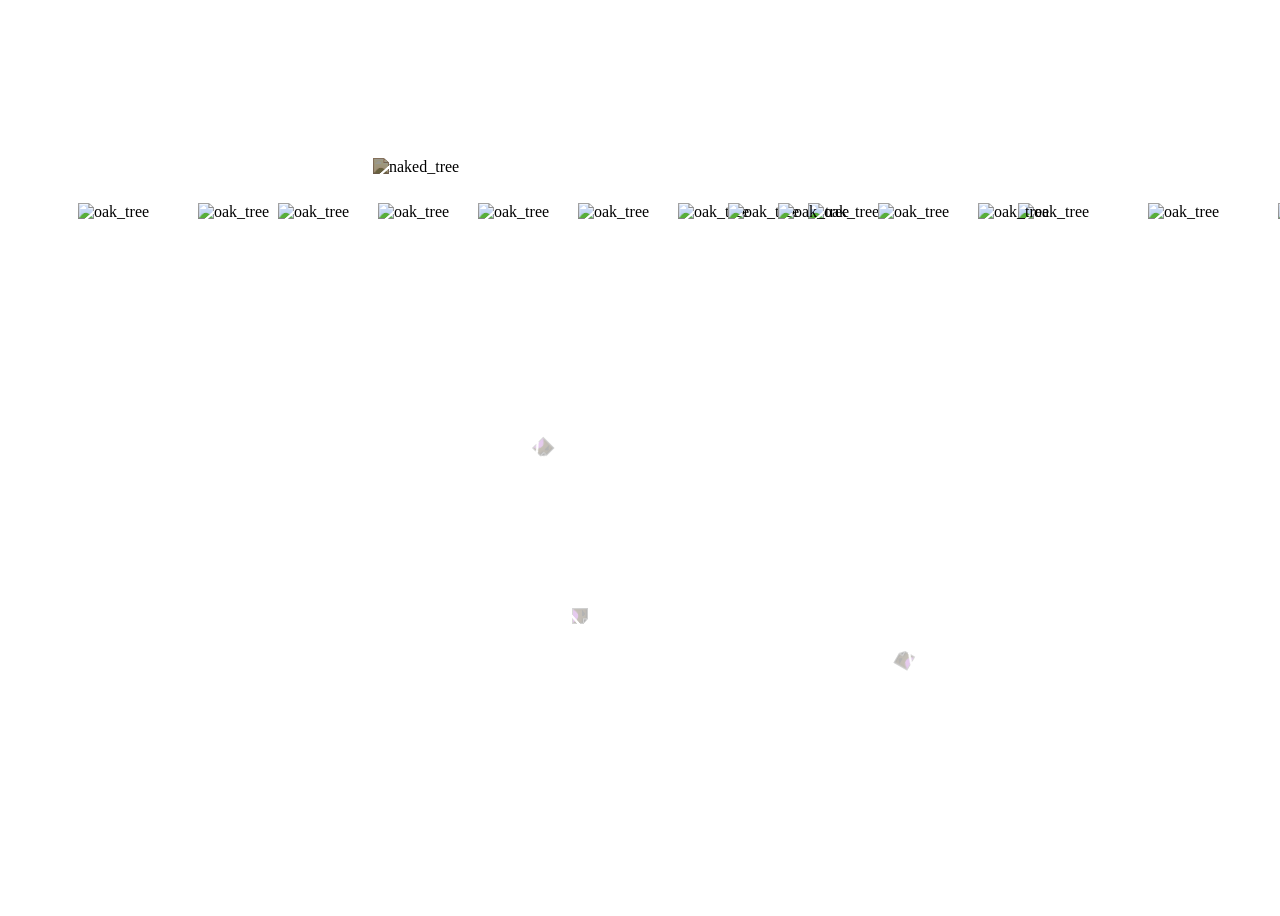
==== index.html @ 1b122998 "move file location" ====
<!DOCTYPE html>
<html lang="en">
<head>
	<!-- Metadata information--don't edit! -->
	<meta charset="utf-8">
	<meta content="initial-scale=1.0,width=device-width" name="viewport">

	<!-- Add your website title here -->
	<title>LookAtTheTrees</title> 

	<!-- CSS document link setups -->
	<link href="starter-kit\css\styles.css" rel="stylesheet" type="text/css">
	<link href="starter-kit\css\styles.css" rel="stylesheet" type="text/css">
	
	<!-- Googlefonts linking setup -->
	<link rel="preconnect" href="https://fonts.googleapis.com">
	<link rel="preconnect" href="https://fonts.gstatic.com" crossorigin>
	<link href="https://fonts.googleapis.com/css2?family=Silkscreen:wght@400;700&display=swap" rel="stylesheet">
	
	<!-- JQuery link setup--uncomment below to setup JQuery-->
	<script src="https://ajax.googleapis.com/ajax/libs/jquery/3.5.1/jquery.min.js"></script>
	
	<!-- JS document link setup--uncomment below to link your .js file -->
	<script src="starter-kit\js\scripts.js"></script>

	<!-- Favicon link setup--uncomment below to setup your favicon -->
	<link rel="icon" type="image/png" href="starter-kit\images\favicon2.ico">
	
</head>

<body>
	<!-- Your HTML here -->
	<div class="fade-overlay"></div>

	<div class="viewport">
		<div class="world" id="world">
			<div class="view3">
				<img src="https://64.media.tumblr.com/1326ce3f6366c059a469c63d449f4e78/1d54416c61d8e79c-19/s1280x1920/e5f516f4693e0b2fcc24ec3a2ca8b3b51f97a369.pnj" class="grass3" alt="view of dog on grass">
				<img src="https://64.media.tumblr.com/0e05bdb96f5a39c5b34034d36dc91c8b/82708342ac6c9538-6d/s1280x1920/82111f1553f23f64cbc54d864093457af76b2877.pnj" class="grass3_alt" alt="view of dog talking">
				<div class="magic-box">CLICK ME</div>
				<h5>Go Back</h5>
			</div>
			<!-- Landing first view with the tree image front and bottom center -->
			<div class="view1">

				<img alt="naked_tree" class="naked_tree" src="https://file.aiquickdraw.com/imgcompressed/img/compressed_082e163eae4d025dd6c738aea26f215f.webp">
				<div class="text-overlay">
					Stillness is what this tree represents. The naked tree with no leaves, no life.
				</div>
				
				<!-- Have 16 instances of the oak_tree -->
				<div class= 'oak_tree_container'>
					<img alt="oak_tree" class="oak_tree" src="https://greenoaktreeexperts.com/wp-content/uploads/2025/09/eaacd64c182c93bab392cfa9baca5d1e728e0ff8-e1757003446772.png">
					<img alt="oak_tree" class="oak_tree" src="https://greenoaktreeexperts.com/wp-content/uploads/2025/09/eaacd64c182c93bab392cfa9baca5d1e728e0ff8-e1757003446772.png">
					<img alt="oak_tree" class="oak_tree" src="https://greenoaktreeexperts.com/wp-content/uploads/2025/09/eaacd64c182c93bab392cfa9baca5d1e728e0ff8-e1757003446772.png">
					<img alt="oak_tree" class="oak_tree" src="https://greenoaktreeexperts.com/wp-content/uploads/2025/09/eaacd64c182c93bab392cfa9baca5d1e728e0ff8-e1757003446772.png">
					<img alt="oak_tree" class="oak_tree" src="https://greenoaktreeexperts.com/wp-content/uploads/2025/09/eaacd64c182c93bab392cfa9baca5d1e728e0ff8-e1757003446772.png">
					<img alt="oak_tree" class="oak_tree" src="https://greenoaktreeexperts.com/wp-content/uploads/2025/09/eaacd64c182c93bab392cfa9baca5d1e728e0ff8-e1757003446772.png">
					<img alt="oak_tree" class="oak_tree" src="https://greenoaktreeexperts.com/wp-content/uploads/2025/09/eaacd64c182c93bab392cfa9baca5d1e728e0ff8-e1757003446772.png">
					<img alt="oak_tree" class="oak_tree" src="https://greenoaktreeexperts.com/wp-content/uploads/2025/09/eaacd64c182c93bab392cfa9baca5d1e728e0ff8-e1757003446772.png">
					<img alt="oak_tree" class="oak_tree" src="https://greenoaktreeexperts.com/wp-content/uploads/2025/09/eaacd64c182c93bab392cfa9baca5d1e728e0ff8-e1757003446772.png">
					<img alt="oak_tree" class="oak_tree" src="https://greenoaktreeexperts.com/wp-content/uploads/2025/09/eaacd64c182c93bab392cfa9baca5d1e728e0ff8-e1757003446772.png">
					<img alt="oak_tree" class="oak_tree" src="https://greenoaktreeexperts.com/wp-content/uploads/2025/09/eaacd64c182c93bab392cfa9baca5d1e728e0ff8-e1757003446772.png">
					<img alt="oak_tree" class="oak_tree" src="https://greenoaktreeexperts.com/wp-content/uploads/2025/09/eaacd64c182c93bab392cfa9baca5d1e728e0ff8-e1757003446772.png">
					<img alt="oak_tree" class="oak_tree" src="https://greenoaktreeexperts.com/wp-content/uploads/2025/09/eaacd64c182c93bab392cfa9baca5d1e728e0ff8-e1757003446772.png">
					<img alt="oak_tree" class="oak_tree" src="https://greenoaktreeexperts.com/wp-content/uploads/2025/09/eaacd64c182c93bab392cfa9baca5d1e728e0ff8-e1757003446772.png">
					<img alt="oak_tree" class="oak_tree" src="https://greenoaktreeexperts.com/wp-content/uploads/2025/09/eaacd64c182c93bab392cfa9baca5d1e728e0ff8-e1757003446772.png">
					<img alt="oak_tree" class="oak_tree" src="https://greenoaktreeexperts.com/wp-content/uploads/2025/09/eaacd64c182c93bab392cfa9baca5d1e728e0ff8-e1757003446772.png">
					
					<div class="oak-text-overlay">
					Look at the trees. The bristles move with the wind. Look at the leaves. They continue to flow with life.
					</div>
				</div>

				<div class="grass-text-overlay">
					The grass follows the direction of the trees. Holding the creatures that walk upon it.
				</div>

				<!--Create people walking-->
				<div class="people_container">
					<img src="https://i.pinimg.com/originals/e8/b6/62/e8b66259686cf51f6a914e3bd93890ff.gif" class="person p1" alt="person walking">
					<img src="https://miro.medium.com/1*4HJQafpDb16vgkyNnmxEhA.gif" class="person p2" alt="person walking">
					<img src="https://assets-v2.lottiefiles.com/a/dff8a45e-4ac5-11ef-adb0-0b96a24b4ba0/7ZoHBdB4B7.gif" class="person p3" alt="person walking">
					<h5 class="zoom-back">Go Back</h5>
				</div>
				<!--Create navigation arrows: northwest, west, southeast -->
				<div class="nav_arrows">
					<img alt="northwest_arrow" class="northwest_arrow" src="https://cdn-icons-png.flaticon.com/512/32/32195.png">
					<img alt="west_arrow" class="west_arrow"  src="https://cdn-icons-png.flaticon.com/512/32/32195.png" onclick="panLeft()">
					<img alt="southeast_arrow" class="southeast_arrow" src="https://cdn-icons-png.flaticon.com/512/32/32195.png" onclick="panRight()">
				</div>
			</div>
			<div class="view2">
				<img src="https://i.pinimg.com/originals/28/c7/ef/28c7ef82daff1c65480d9433c5aeae93.gif" class="grass2">

				<!--Add image of butterfly flying in the scene-->
				<img src="https://sunrisegardensapts.com/butterflies%206.gif" class="butterfly" alt="butterfly flying">
				<h5>Go Back</h5>
			</div>
			
		</div>
	</div>

</body>

</html>
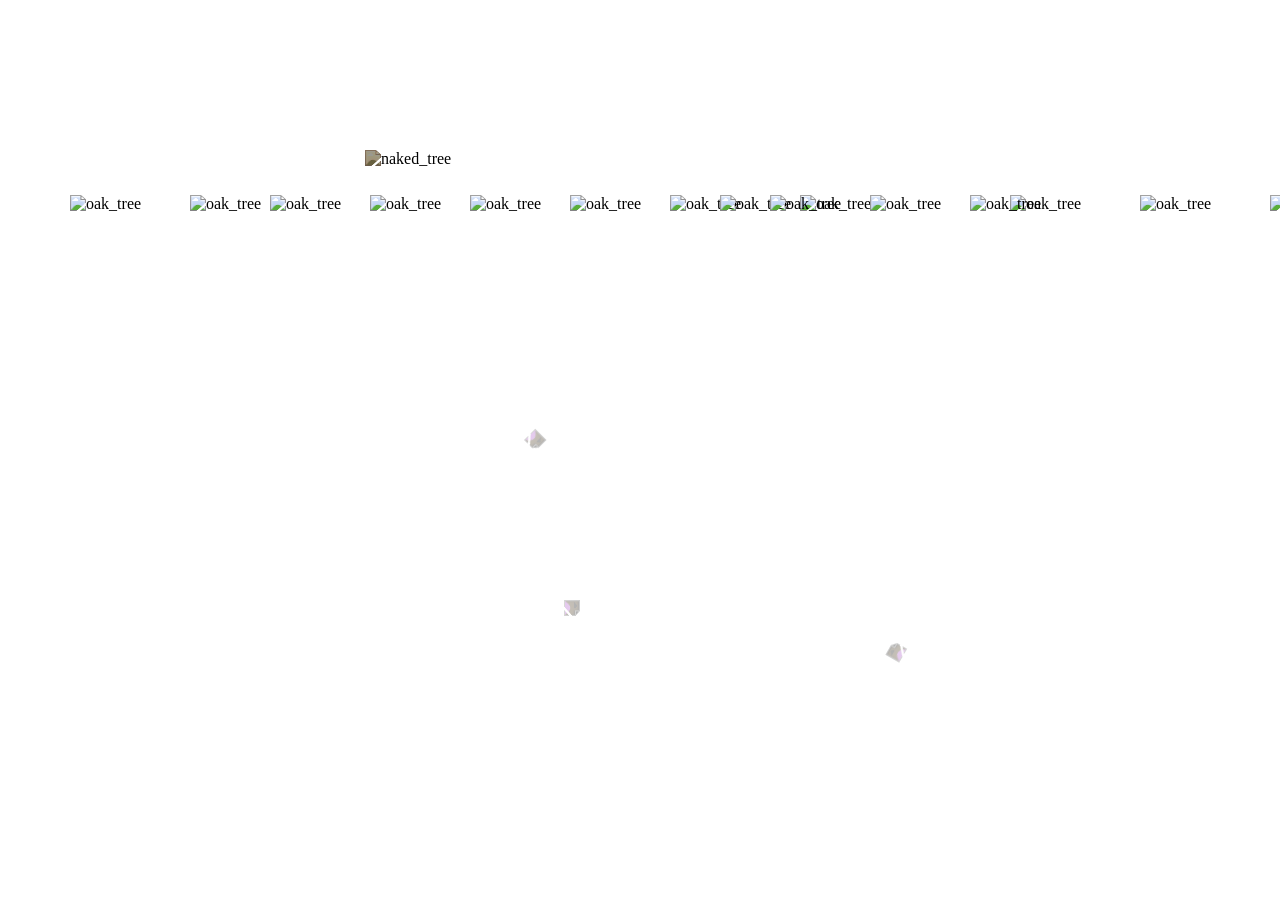
==== commit 4c38e570: "update overflow" ====
--- a/index.html
+++ b/index.html
@@ -9,8 +9,8 @@
 	<title>LookAtTheTrees</title> 
 
 	<!-- CSS document link setups -->
-	<link href="starter-kit\css\styles.css" rel="stylesheet" type="text/css">
-	<link href="starter-kit\css\styles.css" rel="stylesheet" type="text/css">
+	<link href="starter-kit/css/styles.css" rel="stylesheet" type="text/css">
+	<link href="starter-kit/css/reset.css" rel="stylesheet" type="text/css">
 	
 	<!-- Googlefonts linking setup -->
 	<link rel="preconnect" href="https://fonts.googleapis.com">
@@ -20,8 +20,7 @@
 	<!-- JQuery link setup--uncomment below to setup JQuery-->
 	<script src="https://ajax.googleapis.com/ajax/libs/jquery/3.5.1/jquery.min.js"></script>
 	
-	<!-- JS document link setup--uncomment below to link your .js file -->
-	<script src="starter-kit\js\scripts.js"></script>
+	
 
 	<!-- Favicon link setup--uncomment below to setup your favicon -->
 	<link rel="icon" type="image/png" href="starter-kit\images\favicon2.ico">
@@ -101,6 +100,8 @@
 		</div>
 	</div>
 
+	<!-- JS document link setup--uncomment below to link your .js file -->
+	<script src="starter-kit/js/scripts.js"></script>
 </body>
 
 </html>
--- a/starter-kit/css/styles.css
+++ b/starter-kit/css/styles.css
@@ -0,0 +1,561 @@
+/* Your styles here... */
+
+/* Keep each page the same size */
+.viewport {
+    width: 1530px;
+    height: 100vh;
+    position: relative;
+    overflow: hidden;
+    
+}
+
+/* Set the background image for the grass */
+body {
+    /*background-image: url('https://thumbs.wbm.im/pw/medium/d115e7166b9cf0d52507b406c820d3c8.png');*/
+    background-size: cover;
+    background-position: center;
+    background-repeat: no-repeat;
+    
+    /*
+    background-image: url('https://64.media.tumblr.com/9060eb2f178b44282181f1203272110b/24c50930e0f2aabe-87/s1280x1920/d7981c74f22870f0051ed3965bc1a9007c33af7e.pnj');
+*/
+}
+
+.world {
+    position: relative;
+    width: 4590px;
+    height: 100vh;
+    transition: transform 0.6s ease-in-out;
+    overflow: visible;
+    position: relative;
+    /*background-color: rgb(232, 255, 255);*/
+
+}
+.world.blur {
+    filter: blur(12px);
+    transition: filter 1.4s ease-in-out;
+}
+
+/*Blur the background image without blurring the content of the world*/
+.world::before {
+    content: "";
+    position: absolute;
+    inset: 0;
+    background-image: url('https://64.media.tumblr.com/2e7e0e58af950dada335c1fc72507efd/9010db845cab53af-dd/s1280x1920/7c14339fc27854032c5a7044b0372bbe9dfa030e.jpg');
+    background-repeat: no-repeat;
+    background-size: 100vw 70vh;
+    
+    filter: blur(1px);        /* blur only the background */
+    
+    z-index: -1;               /* keep it behind the world content */
+}
+
+
+
+/* Common styles for all views */
+.view1, .view2, .view3 {
+    position: absolute;
+    top: 0;
+    width: 1530px;
+    height: 100vh;
+    overflow: hidden;
+}
+
+/* --- THE COORDINATE MAP --- */
+
+.view3 {
+    left: -1530px; /* positioned to the left of the start */
+}
+
+.view1 {
+    left: 0px; /* the starting view */
+    background-image: url('https://64.media.tumblr.com/9060eb2f178b44282181f1203272110b/24c50930e0f2aabe-87/s1280x1920/d7981c74f22870f0051ed3965bc1a9007c33af7e.pnj');
+    background-size: cover;
+    background-position: center;
+}
+
+.view2 {
+    left: 1530px; /* positioned to the right of the start */
+}
+
+/*Move the tree to the bottom center of the page*/
+.naked_tree {
+    position: absolute;
+    bottom: 0;
+    left: 740px;
+    transform: translateX(-50%);
+    width: 750px;
+    height: 750px;
+    max-width: none; /* stops container from clipping the branches */
+    pointer-events: none; /* mouse ignores the image, only sees the narrow container */
+}
+/*Change the naked tree color to a light brown from a gray*/
+.naked_tree {
+    filter:
+        sepia(80%)
+        saturate(120%)
+        brightness(60%)
+        hue-rotate(-10deg);
+
+}
+/*Have multiple oak trees in a line at the top of the page, with different positions*/
+.oak_tree_container {
+    position: relative;  
+    width: 1400px;
+    left:70px;
+    
+}
+.oak_tree{
+    position: absolute;
+    top: 195px;
+    left:70px;
+    width: 130px;
+    animation: tree-shake 3.5s ease-in-out infinite;  /*add the shaking animation to all oak trees*/
+}
+
+/*make the oak trees  touch/intersect*/
+
+.oak_tree:first-child {
+    left: 0px;
+}
+
+.oak_tree:nth-child(2) {
+    left: 120px;
+}
+.oak_tree:nth-child(3) {
+    left: 200px;
+}
+.oak_tree:nth-child(4) {
+    left: 300px;
+}
+.oak_tree:nth-child(5) {
+    left: 400px;
+    pointer-events: none;
+}
+.oak_tree:nth-child(6) {
+    left: 500px;
+    pointer-events: none;
+}
+.oak_tree:nth-child(7) {
+    left: 600px;
+    pointer-events: none;
+}
+.oak_tree:nth-child(8) {
+    left: 730px;
+    pointer-events: none;
+}
+.oak_tree:nth-child(9) {
+    left: 800px;
+    pointer-events: none;
+}
+.oak_tree:nth-child(10) {
+    left: 940px;
+    pointer-events: none;
+}
+.oak_tree:nth-child(11) {
+    left: 1070px;
+    pointer-events: none;
+}
+.oak_tree:nth-child(12) {
+    left: 1200px;
+}
+.oak_tree:nth-child(13) {
+    left: 1300px;
+}
+.oak_tree:nth-child(14) {
+    left: 650px;
+    pointer-events: none;
+}
+.oak_tree:nth-child(15) {
+    left: 700px;
+    pointer-events: none;
+}
+.oak_tree:nth-child(16) {
+    left: 900px;
+    pointer-events: none;
+}
+
+/*Make the oak trees shake*/
+@keyframes tree-shake {
+    0%   { transform: rotate(0deg); }
+    20%  { transform: rotate(1deg); }
+    40%  { transform: rotate(-0.5deg); }
+    60%  { transform: rotate(0.8deg); }
+    80%  { transform: rotate(-0.3deg); }
+    100% { transform: rotate(0deg); }
+}
+
+.oak_tree.shake {
+    animation: tree-shake 0.4s ease-in-out;
+    transform-origin: bottom center; /* makes it look like it’s rooted */
+}
+
+
+/*Bring the naked tree to the front of the page, so it overlaps the oak trees*/
+.naked_tree {
+    z-index: 1;
+}
+
+/*Add the directions and angles for the nav arrows norwest, northeast, west, southeast */
+.nav_arrows {
+    position: relative;
+    /*Make the black arrow gray*/
+    filter: invert(100%);
+    opacity: 0.3;
+    z-index: 9999;
+    cursor: pointer;
+
+}
+
+.northwest_arrow {
+    position: absolute;
+    top: 400px;
+    left: 450px;
+    transform: rotate(135deg);
+    width: 80px;
+    height: 80px;
+
+}
+.northeast_arrow {
+    position: absolute;
+    top: 400px;
+    left: 920px;
+    transform: rotate(-135deg);
+    width: 80px;
+    height: 80px;
+}
+.west_arrow {
+    position: absolute;
+    top: 600px;
+    left: 500px;
+    transform: translateY(-50%);
+    transform: rotate(-270deg);
+    width: 80px;
+    height: 80px;
+}
+.southeast_arrow {
+    position: absolute;
+    top: 600px;
+    left: 900px;
+    transform: rotate(300deg);
+    width: 80px;
+    height: 80px;
+    cursor: pointer;
+}
+
+
+.world.zoom-in{
+    transition: transform 1.2s ease-in-out;
+}
+@keyframes zoom-in {
+    0% {
+        transform: rotate(300deg) scale(1);
+    }
+    100% {
+        transform: rotate(300deg) scale(5);
+    }
+}
+@keyframes grass-zoom {
+    0% {
+        transform: translateX(var(--worldX)) scale(0.5);
+    }
+    100% {
+        transform: translateX(var(--worldX)) scale(1);
+    }
+
+}
+
+.fade-overlay {
+    position: fixed;
+    top: 0;
+    left: 0;
+    width: 100%;
+    height: 100%;
+    background: rgba(0,0,0,0.35);
+    opacity: 0;
+    pointer-events: none;
+    transition: opacity 0.6s ease-in-out, backdrop-filter 1.2s ease-in-out;
+    backdrop-filter: blur(0px);
+    z-index: 9999;
+
+}
+
+.fade-overlay.active {
+    opacity: 1;
+    backdrop-filter: blur(18px);
+}
+
+
+/*-- VIEW 3 -*/
+.grass3, .grass3_alt {
+     width: 100%; 
+     height: 100%; 
+     object-fit: cover;
+     position: absolute;
+     pointer-events: none; /* allows clicks to pass through to the world */
+     }
+.grass3{
+    opacity: 1;
+    z-index:2;
+}
+.grass3_alt{
+    opacity: 0;
+    z-index:1;
+}
+
+
+.magic-box {
+    position: absolute;
+    bottom: 100px;
+    left: 50%;
+    transform: translateX(-50%);
+    width: 150px;
+    height: 60px;
+    background-color: rgba(0,0,0,0.5);
+    
+    border-radius: 10px;
+    display: flex;
+    align-items: center;
+    justify-content: center;
+    font-family: 'Silkscreen', sans-serif;
+    font-size: 14px;
+    color:#fff;
+    cursor: pointer;
+    z-index: 10; /* make sure it's above the images */
+    transition: all 0.3s ease;
+}
+
+.magic-box:hover {
+    background-color: #2ce6ff;
+    transform: translateX(-50%) scale(1.1);
+    box-shadow: 0 0 20px rgba(255, 255, 255, 0.5);
+}
+
+/* Keep your swap logic from before */
+.view3.swapped .grass3 { opacity: 0; }
+.view3.swapped .grass3_alt { opacity: 1; }
+
+
+.grass2 {
+    width: 100%;
+    height: 100%;
+    object-fit: cover;
+}
+
+/*Add the go back button, and place at the top right of the page, and make it a small font size*/
+.view3 h5 {
+    position: absolute;
+    top: 20px;
+    right: 20px;
+    font-size: 14px;
+    color: white;
+    background-color: rgba(0,0,0,0.5);
+    padding: 5px 10px;
+    border-radius: 5px;
+    cursor: pointer;
+    font-family: 'Silkscreen', sans-serif;
+}
+.view2 h5 {
+    position: absolute;
+    top: 20px;
+    right: 20px;
+    font-size: 14px;
+    color: white;
+    background-color: rgba(0,0,0,0.5);
+    padding: 5px 10px;
+    border-radius: 5px;
+    cursor: pointer;
+    font-family: 'Silkscreen', sans-serif;
+}
+
+/*-- VIEW 1 -*/
+/*Code for the people walking in view 1*/
+.people_container {
+    position: absolute;
+    top:290px;
+    left: 70;
+    width: 1400px;
+    height: 100px;
+    pointer-events: auto; 
+    z-index: 10;
+    opacity: 0;
+    transition: opacity 0.5s ease-in-out;
+}
+
+.person {
+    position: absolute;
+    width: 40px; /* small people to match the scale */
+    height: auto;
+}
+
+/* Position them under specific trees */
+.p1 { left: 50px; }
+.p2 { left: 250px; }
+
+/* Simple walking animation */
+@keyframes walk {
+   0% { 
+        transform: translateX(0); 
+        opacity: 0; 
+    }
+    10% { 
+        opacity: 1; /* fade in quickly at the start */
+    }
+    90% { 
+        opacity: 1; /* stay visible */
+    }
+    100% { 
+        transform: translateX(370px); 
+        opacity: 0; /* fade out at the end before snapping back */
+    }
+}
+
+.walking {
+    animation: walk 13s linear infinite normal;
+    will-change: transform;
+}
+
+/*Have button to zoom back out from the zoomed in view in the people container*/
+.people_container h5 {
+    position: absolute;
+    top: -70px;
+    right: 0px;
+    font-size: 4px;
+    color: white;
+    background-color: rgba(0,0,0,0.5);
+    cursor: pointer;
+    
+}
+
+.zoom-back {
+    position: absolute;
+    top: 290px;
+    left: 250px;
+    font-size: 3px;
+    color: white;
+    background-color: rgba(0,0,0,0.5);
+    padding: 1px 2px;
+    border-radius: 5px;
+    cursor: pointer;
+    z-index:20;
+    font-family: 'Silkscreen', sans-serif;
+}
+
+/*Make butterly fly on top of the grass in view 2*/
+.butterfly {
+    position: absolute;
+    top: 50px;
+    left: 300px;
+    width: 2000px;
+    height: auto;
+    z-index: 5; /* Make sure it’s above the grass */
+}
+
+/*When the naked_tree has hover, add a text box to the view*/
+
+
+.text-overlay {
+    position: absolute;
+    bottom: 400px; /* position it high enough on the tree */
+    left: 740px;
+    transform: translateX(-50%);
+    width: 300px; 
+    padding: 15px;
+    background: rgba(0, 0, 0, 0.8);
+    color: white;
+    border-radius: 8px;
+    text-align: center;
+    font-family: 'Silkscreen', sans-serif;
+    
+    opacity: 0; /* hidden by default */
+    pointer-events: auto; /* mouse ignores the text box itself */
+    transition: opacity 0.5s ease;
+    z-index: 10000;
+}
+
+/*MAKE IT SOLID WHEN ACTIVE */
+.text-overlay.active {
+    opacity: 1;
+    pointer-events: auto; /* this blocks the trees behind it */
+}
+
+/*ALSO SOLID WHEN HOVERED DIRECTLY */
+.text-overlay:hover {
+    opacity: 1;
+    pointer-events: auto; 
+}
+
+
+.oak-text-overlay {
+    position: absolute;
+    top: 250px; /* position it high enough on the tree */
+    left: 200px;
+    transform: translateX(-50%);
+    width: 300px;
+    padding: 15px;
+    background: rgba(0, 0, 0, 0.8);
+    color: white;
+    border-radius: 8px;
+    text-align: center;
+    font-family: 'Silkscreen', sans-serif;
+    
+    opacity: 0; /* hidden by default */
+    pointer-events: auto; /* mouse ignores the text box itself */
+    transition: opacity 0.5s ease;
+    z-index: 10000;
+}
+
+/*MAKE IT SOLID WHEN ACTIVE */
+.oak-text-overlay.active {
+    opacity: 1;
+}
+
+/*ALSO SOLID WHEN HOVERED DIRECTLY */
+.oak-text-overlay:hover {
+    opacity: 1;
+    pointer-events: auto; 
+}
+
+.grass-text-overlay {
+    position: absolute;
+    bottom: 100px; /* position it high enough on the tree */
+    right: 80px;
+    transform: translateX(-50%);
+    width: 300px; /* constrain the box width */
+    padding: 15px;
+    background: rgba(0, 0, 0, 0.8);
+    color: white;
+    border-radius: 8px;
+    text-align: center;
+    font-family: 'Silkscreen', sans-serif;
+    
+    opacity: 0; /* hidden by default */
+    pointer-events: auto; /* mouse ignores the text box itself */
+    transition: opacity 0.5s ease;
+    z-index: 10000;
+}
+
+/*MAKE IT SOLID WHEN ACTIVE */
+.grass-text-overlay.active {
+    opacity: 1;
+}
+
+/*ALSO SOLID WHEN HOVERED DIRECTLY */
+.grass-text-overlay:hover {
+    opacity: 1;
+    pointer-events: auto; 
+}
+
+/*JS-controlled hide to force the text box to be hidden */
+.oak-text-overlay.force-hide {
+    opacity: 0 !important;
+}
+
+
+
+
+
+
+
+
+
